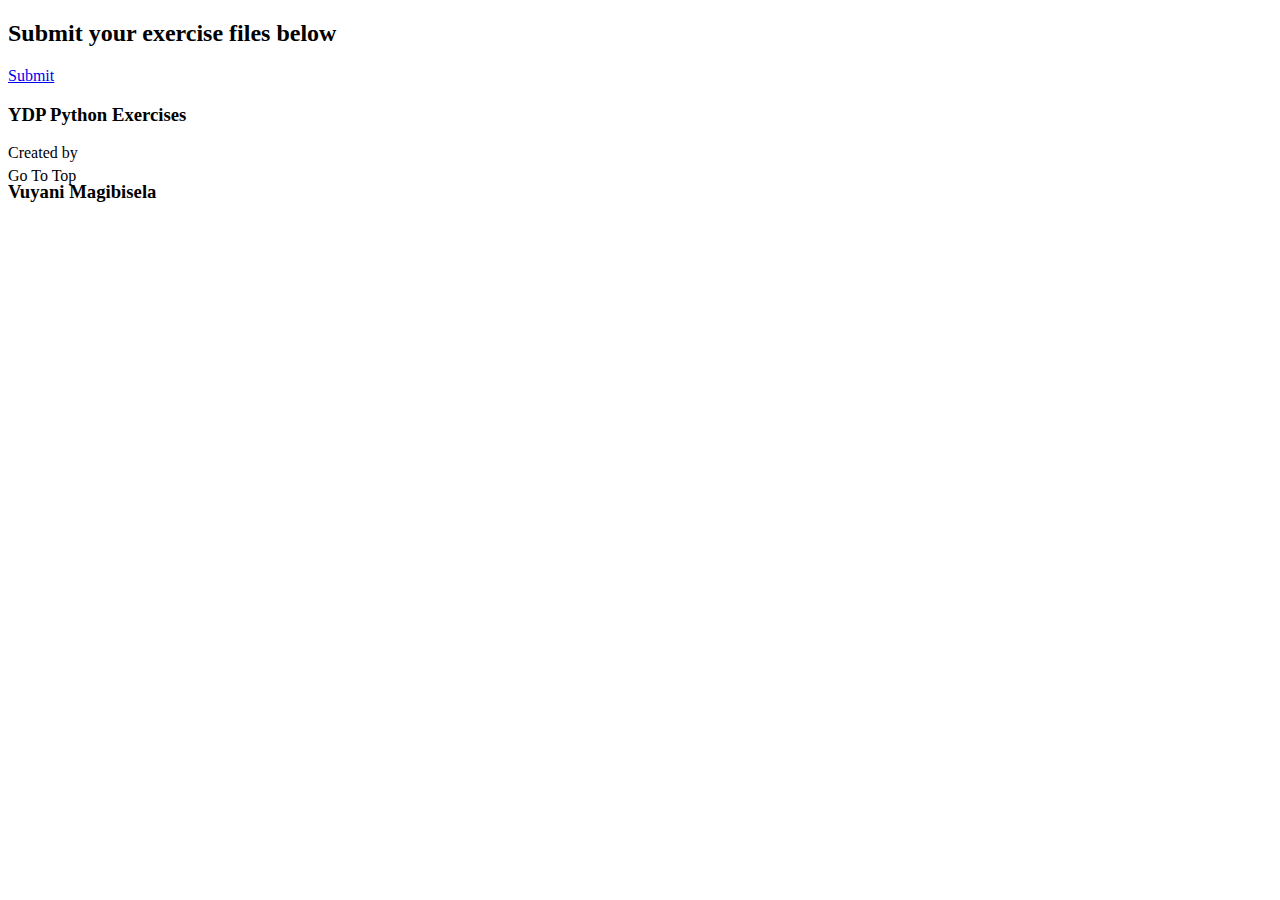
==== M01.html @ e3ab4091 "Added footer and submission button" ====
<!DOCTYPE html>
<html lang="en">
<head>
    <meta charset="UTF-8">
    <meta name="viewport" content="width=device-width, initial-scale=1.0">
    <title>Module one</title>
</head>
<body>



  
  <div class="w3-center submit">
    <h2>Submit your exercise files below</h2>
    <a href="https://forms.gle/DTuneu8v7tFYyMqa7" class="w3-button w3-theme">Submit</a>
  </div>

<!-- Footer -->
<footer class="w3-container w3-theme-dark w3-padding-16">
    <h3>YDP Python Exercises</h3>
    <p>Created by <h3>Vuyani Magibisela</h3></p>
    <div style="position:relative;bottom:55px;" class="w3-tooltip w3-right">
      <span class="w3-text w3-theme-light w3-padding">Go To Top</span>    
      <a class="w3-text-white" href="#myHeader"><span class="w3-xlarge">
      <i class="fa fa-chevron-circle-up"></i></span></a>
    </div>
    <!-- <p>Remember to check out our  <a href="w3css_references.asp" class="w3-btn w3-theme-light" target="_blank">W3.CSS Reference</a></p> -->
  </footer>

<script src="js/script.js"></script>
</body>
</html>
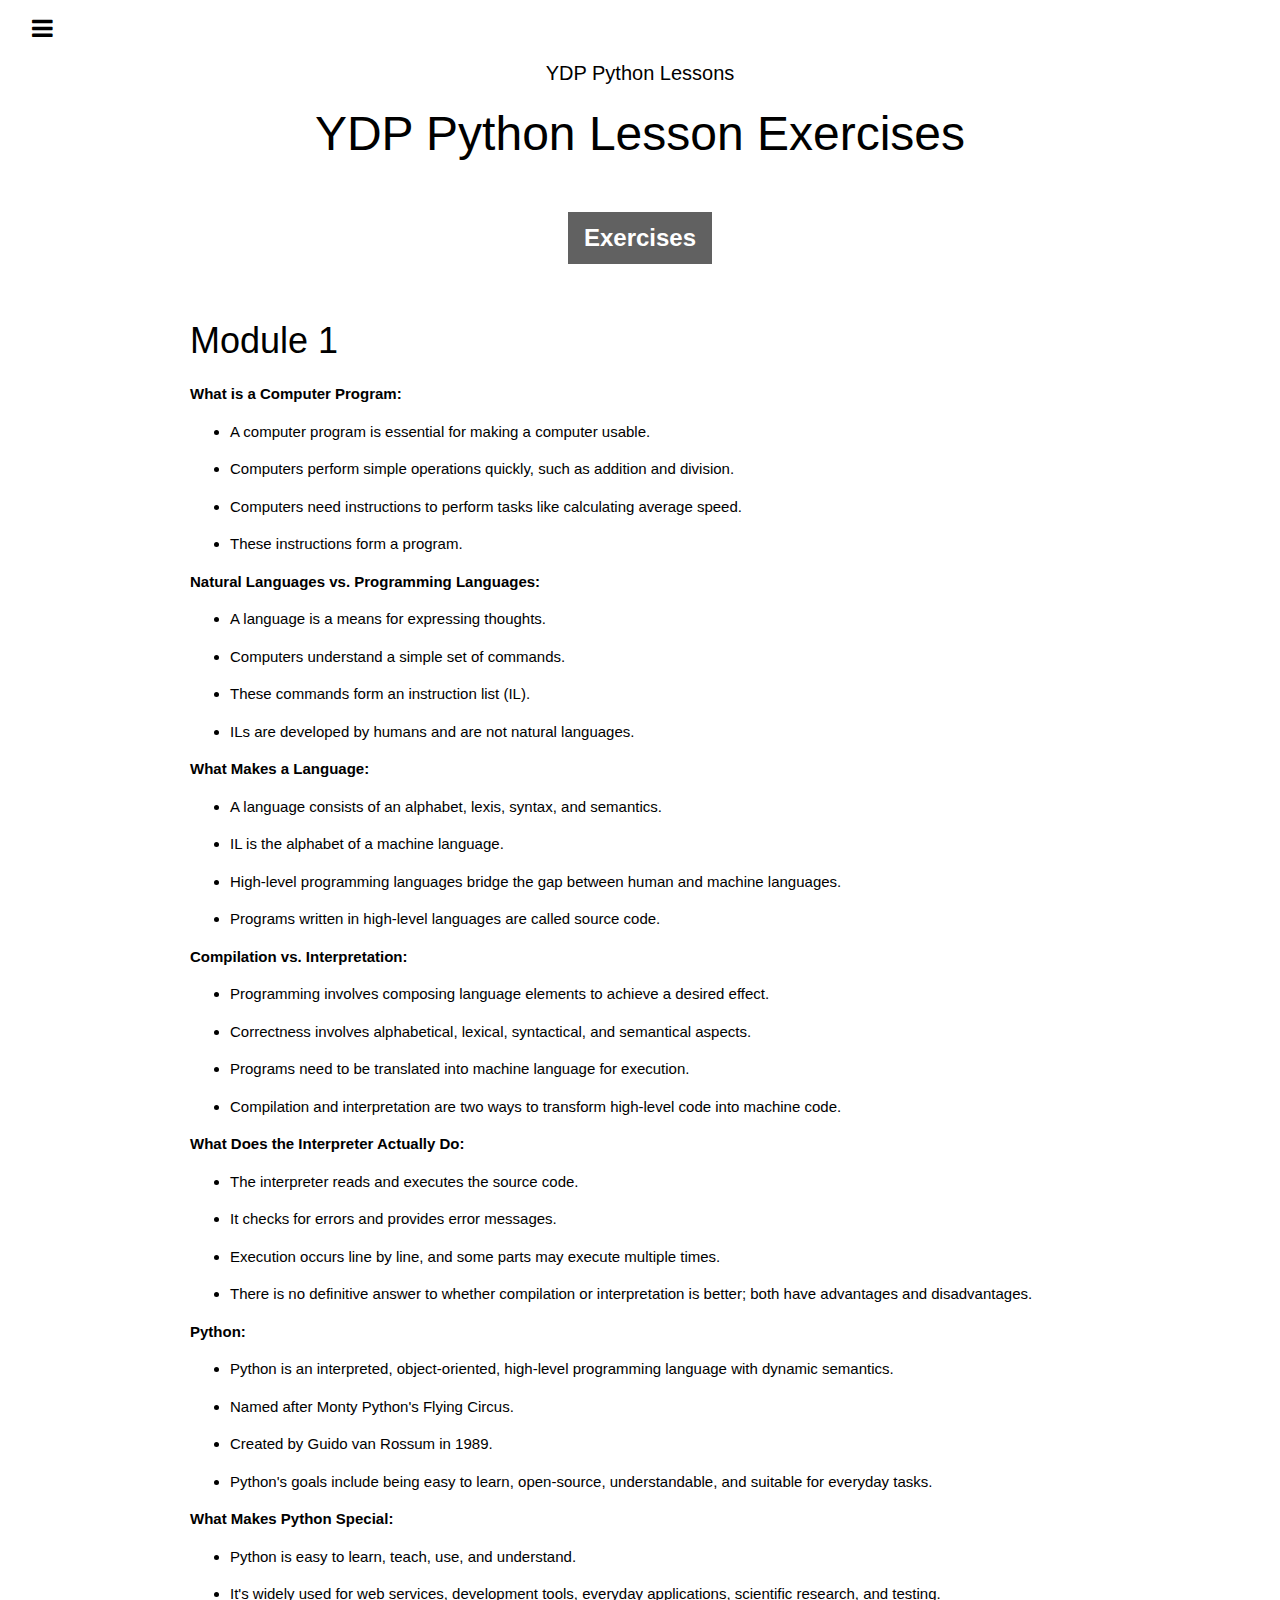
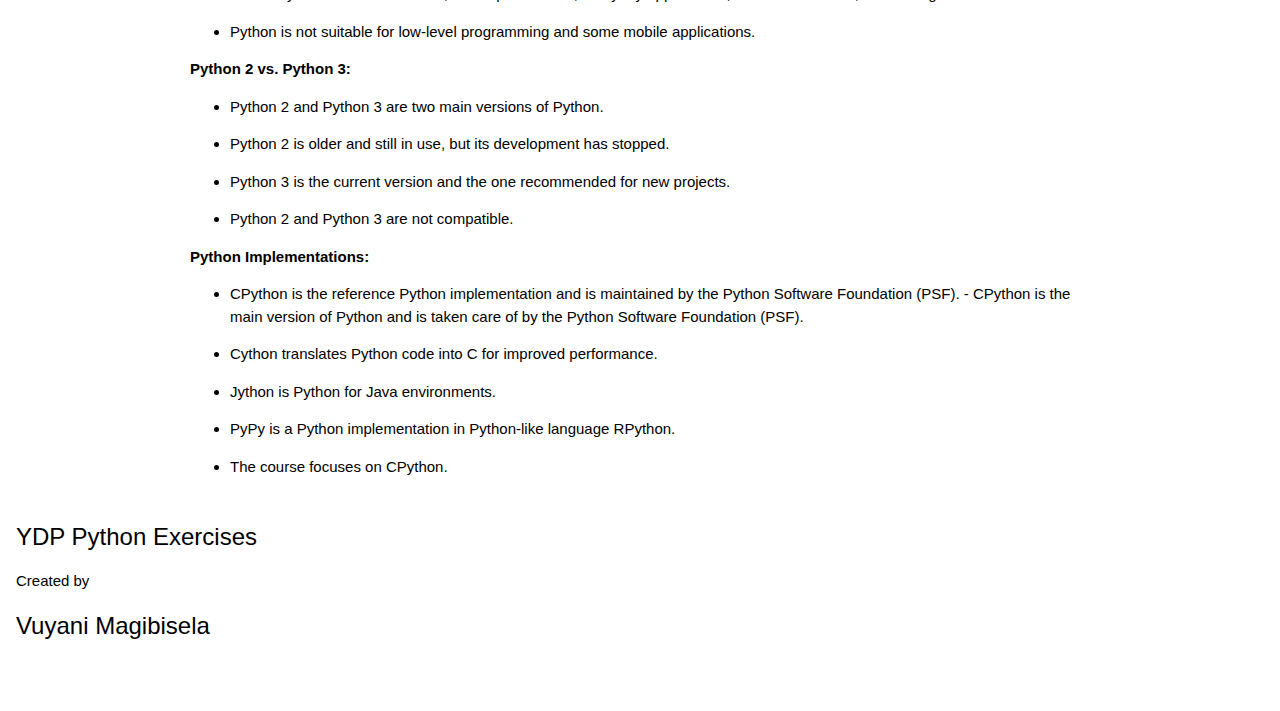
==== commit 5aca2b37: "added content to M01.html and fixed spacing for .w3-third" ====
--- a/M01.html
+++ b/M01.html
@@ -1,19 +1,80 @@
 <!DOCTYPE html>
 <html lang="en">
-<head>
+  <head>
     <meta charset="UTF-8">
     <meta name="viewport" content="width=device-width, initial-scale=1.0">
-    <title>Module one</title>
+    <title>Module One</title>
+    <link rel="stylesheet" href="css/style.css">
+    <link rel="stylesheet" href="css/w3.css">
+    <link rel="stylesheet" href="https://www.w3schools.com/lib/w3-theme-black.css">
+    <link rel="stylesheet" href="https://cdnjs.cloudflare.com/ajax/libs/font-awesome/4.3.0/css/font-awesome.min.css">
 </head>
 <body>
+     <!-- Side Navigation -->
+    <nav class="w3-sidebar w3-bar-block w3-card w3-animate-left w3-center" style="display:none" id="mySidebar">
+        <h1 class="w3-xxxlarge w3-text-theme">Python Lesson Exercises</h1>
+        <button class="w3-bar-item w3-button" onclick="w3_close()">Close <i class="fa fa-remove"></i></button>
+            <a href="PyResources.html" class="w3-bar-item w3-button">Usefull Python Resources</a>
+            <a href="M01.html" class="w3-bar-item w3-button">Module One</a>
+            <a href="M02.html" class="w3-bar-item w3-button">Module Two</a>
+            <a href="M03.html" class="w3-bar-item w3-button">Module Three</a>
+    </nav>
+    
+    <!-- Header -->
+    <header class="w3-container w3-theme w3-padding" id="myHeader">
+      <i onclick="w3_open()" class="fa fa-bars w3-xlarge w3-button w3-theme"></i> 
+    
+      <div class="w3-center">
+      <h4>YDP Python Lessons</h4>
+      <h1 class="w3-xxxlarge w3-animate-bottom">YDP Python Lesson Exercises</h1>
+        <div class="w3-padding-32">
+           <a href="index.html"> <button class="w3-btn w3-xlarge w3-dark-grey w3-hover-light-grey" onclick="document.getElementById('id01').style.display='block'" style="font-weight:900;">Exercises</button></a>
+         </div>
+      </div>
+    </header>
 
+  <div id="container">
+  <article id="e60cc7d5-656f-4674-a736-e44dcabd4b8d" class="page sans">
+    <header>
+      <h1 class="page-title">Module 1</h1>
+      <p class="page-description"></p>
+    </header>
+    
+    <div class="page-body">
+      <p id="2714d5b3-e9a3-4454-a5bd-40b1547b76b5" class=""><strong>What is a Computer Program:</strong></p>
+        
+        <ul id="13cfdf8c-41f8-4a1e-838c-8d831b8e8ee1" class="bulleted-list">
+          <li style="list-style-type:disc">A computer program is essential for making a computer usable.</li>
+        </ul>
+        
+        <ul id="73630845-cc8b-49de-8c27-65c68222c890" class="bulleted-list">
+          <li style="list-style-type:disc">Computers perform simple operations quickly, such as addition and division.</li>
+        </ul>
 
+        <ul id="e9fb2291-0fcf-47f4-b571-77b4446144d5" class="bulleted-list">
+          <li style="list-style-type:disc">Computers need instructions to perform tasks like calculating average speed.</li>
+        </ul>
 
-  
-  <div class="w3-center submit">
-    <h2>Submit your exercise files below</h2>
-    <a href="https://forms.gle/DTuneu8v7tFYyMqa7" class="w3-button w3-theme">Submit</a>
-  </div>
+        <ul id="f6c213cc-38f0-405a-b5b8-bcb200a69050" class="bulleted-list">
+          <li style="list-style-type:disc">These instructions form a program.</li>
+        </ul>
+
+        <p id="6108f35e-b34a-460a-925c-83720da0a9c6" class="">
+          <strong>Natural Languages vs. Programming Languages:</strong>
+        </p>
+        
+        <ul id="df91d224-e8ea-4c2d-9dbd-88a90f506a2e" class="bulleted-list">
+          <li style="list-style-type:disc">A language is a means for expressing thoughts.</li>
+        </ul>
+        
+        <ul id="abd186c9-4184-4ce7-b776-dcb32d89238a" class="bulleted-list">
+          <li style="list-style-type:disc">Computers understand a simple set of commands.</li>
+        </ul>
+        
+        <ul id="f6977d42-fd7f-417f-a8c3-0ce2d5b99f44" class="bulleted-list"><li style="list-style-type:disc">These commands form an instruction list (IL).</li></ul><ul id="69ede3bf-63fe-4498-905d-d0b05d71bad4" class="bulleted-list"><li style="list-style-type:disc">ILs are developed by humans and are not natural languages.</li></ul><p id="94be2ad4-bcea-4b83-bc68-ba901ded1a1b" class=""><strong>What Makes a Language:</strong></p><ul id="0ec10249-35b1-48d4-911b-2676d01ad86e" class="bulleted-list"><li style="list-style-type:disc">A language consists of an alphabet, lexis, syntax, and semantics.</li></ul><ul id="17a8b087-7323-452d-90d5-b0170e2ced90" class="bulleted-list"><li style="list-style-type:disc">IL is the alphabet of a machine language.</li></ul><ul id="5adc88ea-5e7e-4687-92bb-1c727c971671" class="bulleted-list"><li style="list-style-type:disc">High-level programming languages bridge the gap between human and machine languages.</li></ul><ul id="7378bb81-4d5c-4dbe-b8ca-cc307acc2c13" class="bulleted-list"><li style="list-style-type:disc">Programs written in high-level languages are called source code.</li></ul><p id="61e638ea-d1f1-40e4-922c-092e9c80924e" class=""><strong>Compilation vs. Interpretation:</strong></p><ul id="aaacf392-fca5-42b7-9f61-103c523e3144" class="bulleted-list"><li style="list-style-type:disc">Programming involves composing language elements to achieve a desired effect.</li></ul><ul id="38b977c6-5e76-4bd9-8d18-2480c9c23296" class="bulleted-list"><li style="list-style-type:disc">Correctness involves alphabetical, lexical, syntactical, and semantical aspects.</li></ul><ul id="1d55a8c4-cdba-4564-a743-2af65847eb5f" class="bulleted-list"><li style="list-style-type:disc">Programs need to be translated into machine language for execution.</li></ul><ul id="dc524714-cb21-4592-8ea8-cbffcbcc78db" class="bulleted-list"><li style="list-style-type:disc">Compilation and interpretation are two ways to transform high-level code into machine code.</li></ul><p id="b7c8eb1f-04aa-48a6-936c-c836d78467a9" class=""><strong>What Does the Interpreter Actually Do:</strong></p><ul id="7e8378d8-cda9-4943-bd24-c9e92b05afd8" class="bulleted-list"><li style="list-style-type:disc">The interpreter reads and executes the source code.</li></ul><ul id="f2a8d77e-75da-4e46-9cb2-03c5325c5f84" class="bulleted-list"><li style="list-style-type:disc">It checks for errors and provides error messages.</li></ul><ul id="5d8135ce-ad21-487e-bc0e-6bffb1647ce1" class="bulleted-list"><li style="list-style-type:disc">Execution occurs line by line, and some parts may execute multiple times.</li></ul><ul id="a84f3ea9-377a-40f2-bca7-5219e5895124" class="bulleted-list"><li style="list-style-type:disc">There is no definitive answer to whether compilation or interpretation is better; both have advantages and disadvantages.</li></ul><p id="7e442c97-50e8-4cff-9cf5-d43caa456045" class=""><strong>Python:</strong></p><ul id="f42918c3-8ac9-443a-853d-2d94bfb52de3" class="bulleted-list"><li style="list-style-type:disc">Python is an interpreted, object-oriented, high-level programming language with dynamic semantics.</li></ul><ul id="b5fe916c-1462-4071-ad79-c0adc8a3d69c" class="bulleted-list"><li style="list-style-type:disc">Named after Monty Python&#x27;s Flying Circus.</li></ul><ul id="ec91c7b4-18b8-4fe4-91ca-2d96a84fc929" class="bulleted-list"><li style="list-style-type:disc">Created by Guido van Rossum in 1989.</li></ul><ul id="7783beb0-eeaf-4579-928f-0b625dac9d06" class="bulleted-list"><li style="list-style-type:disc">Python&#x27;s goals include being easy to learn, open-source, understandable, and suitable for everyday tasks.</li></ul><p id="72633d07-ca4b-47e5-a37d-f6ac9a40dff5" class=""><strong>What Makes Python Special:</strong></p><ul id="56d892d8-e4a1-4c85-8a7a-e46cbee34c4a" class="bulleted-list"><li style="list-style-type:disc">Python is easy to learn, teach, use, and understand.</li></ul><ul id="0cb6c42e-c0e4-476c-b31a-56167e2a95d0" class="bulleted-list"><li style="list-style-type:disc">It&#x27;s widely used for web services, development tools, everyday applications, scientific research, and testing.</li></ul><ul id="3e12d20d-21b1-4efb-beeb-c2e8cd18b428" class="bulleted-list"><li style="list-style-type:disc">Python is not suitable for low-level programming and some mobile applications.</li></ul><p id="6475d6d8-6355-4482-bfd3-81be942431e2" class=""><strong>Python 2 vs. Python 3:</strong></p><ul id="21b25b6a-572b-430a-a2f4-6a75db30d808" class="bulleted-list"><li style="list-style-type:disc">Python 2 and Python 3 are two main versions of Python.</li></ul><ul id="76e38816-7331-40cf-9b00-e5b6d11dd3ba" class="bulleted-list"><li style="list-style-type:disc">Python 2 is older and still in use, but its development has stopped.</li></ul><ul id="ebf94c36-8b8d-42ff-8534-6a312d384ad1" class="bulleted-list"><li style="list-style-type:disc">Python 3 is the current version and the one recommended for new projects.</li></ul><ul id="6b0cbb7b-658a-4c17-84ef-538c787505a0" class="bulleted-list"><li style="list-style-type:disc">Python 2 and Python 3 are not compatible.</li></ul><p id="5a981b5e-2a02-4659-b058-be7eb8bbd992" class=""><strong>Python Implementations:</strong></p><ul id="bc2d22ca-34c1-4107-85a8-dd609d8079d2" class="bulleted-list"><li style="list-style-type:disc">CPython is the reference Python implementation and is maintained by the Python Software Foundation (PSF). - CPython is the main version of Python and is taken care of by the Python Software Foundation (PSF).</li></ul><ul id="e8fcaf10-defb-4d77-add7-35c5e6d14ecf" class="bulleted-list"><li style="list-style-type:disc">Cython translates Python code into C for improved performance.</li></ul><ul id="374fb3c3-e79f-4b04-8d8b-9cc79df061dc" class="bulleted-list"><li style="list-style-type:disc">Jython is Python for Java environments.</li></ul><ul id="4db6ffa8-fca4-4518-9fca-06453890fafb" class="bulleted-list"><li style="list-style-type:disc">PyPy is a Python implementation in Python-like language RPython.</li></ul><ul id="024052ce-20d6-4933-a8cc-c6b1b7f21d89" class="bulleted-list"><li style="list-style-type:disc">The course focuses on CPython.</li></ul>
+    </div>
+  </article>
+</div>
 
 <!-- Footer -->
 <footer class="w3-container w3-theme-dark w3-padding-16">
--- a/css/style.css
+++ b/css/style.css
@@ -0,0 +1,20 @@
+body{
+    margin: 0 auto;
+}
+
+/* .spacing {
+    margin-left: 20em;
+} */
+.submit{
+    padding-top: 5em;
+    margin-bottom: 5em;
+}
+
+#container{
+    margin: 0 auto;
+    width: 900px;
+}
+
+.w3-third {
+    margin-bottom: 1.2rem;
+}
